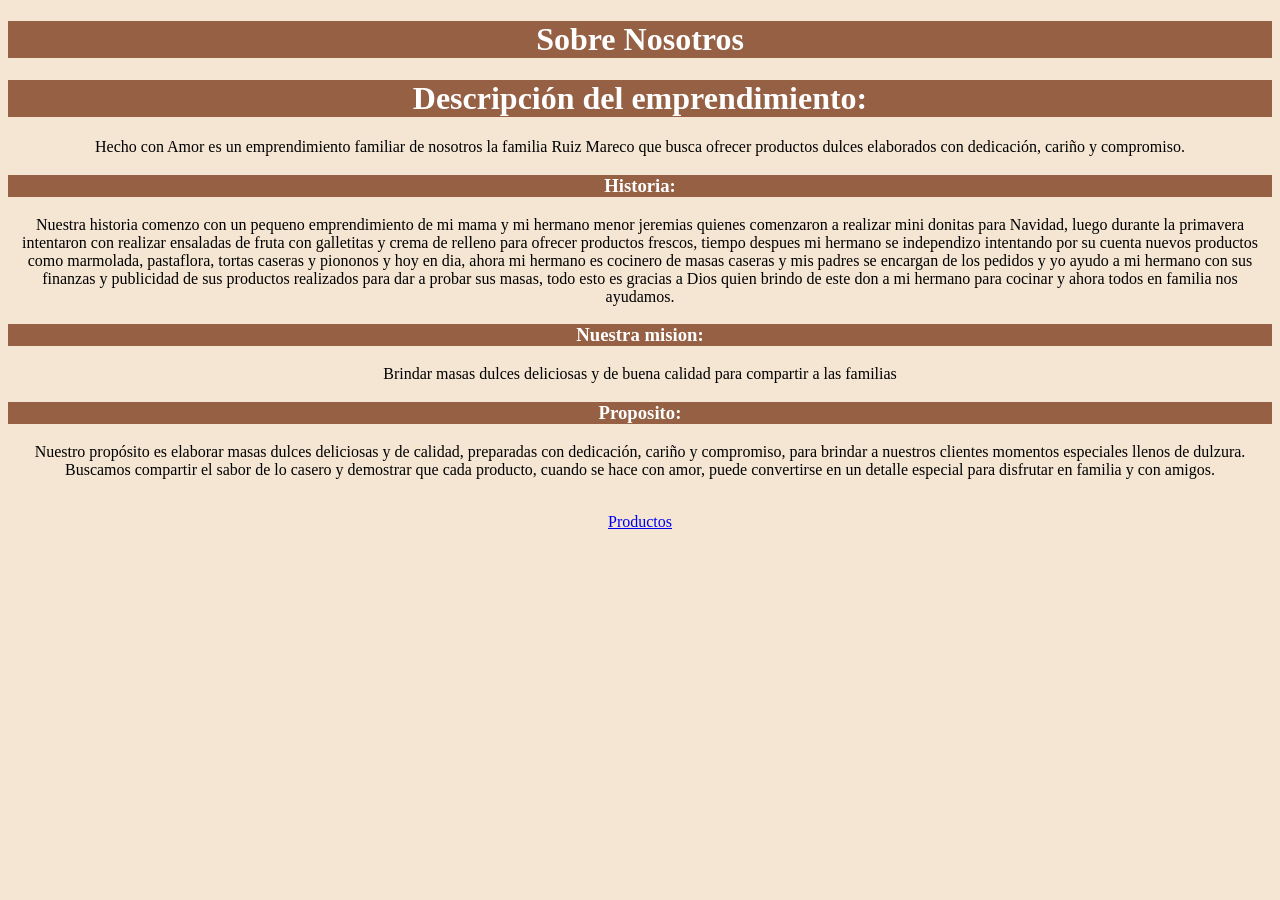
==== negfamily2.html @ e1b23c9b "Add files via upload" ====
<!DOCTYPE html>
<html>
<head>
	<meta charset="utf-8">
	<meta name="viewport" content="width=device-width, initial-scale=1">
	<title>Pagina de informacion</title>
    <link rel="stylesheet" type="text/css" href="neg1.css">
</head>
<body>
	<h1>Sobre Nosotros</h1>
<h1>Descripción del emprendimiento:</h1>
<p>Hecho con Amor es un emprendimiento familiar de nosotros la familia Ruiz Mareco que busca ofrecer productos dulces elaborados con dedicación, cariño y compromiso.</p>


<h3>Historia:</h3>
<p>Nuestra historia comenzo con un pequeno emprendimiento de mi mama y mi hermano menor jeremias quienes comenzaron a realizar mini donitas para Navidad, luego durante la primavera intentaron con realizar ensaladas de fruta con galletitas y crema de relleno para ofrecer productos frescos, tiempo despues mi hermano se independizo intentando por su cuenta nuevos productos como marmolada, pastaflora, tortas caseras y piononos y hoy en dia, ahora mi hermano es cocinero de masas caseras y mis padres se encargan de los pedidos y yo ayudo a mi hermano con sus finanzas y publicidad de sus productos realizados para dar a probar sus masas, todo esto es gracias a Dios quien brindo de este don a mi hermano para cocinar y ahora todos en familia nos ayudamos.</p>

<h3>Nuestra mision:</h3>
<p>Brindar masas dulces deliciosas y de buena calidad para compartir a las familias</p>

<h3>Proposito:</h3>
<p>Nuestro propósito es elaborar masas dulces deliciosas y de calidad, preparadas con dedicación, cariño y compromiso, para brindar a nuestros clientes momentos especiales llenos de dulzura. Buscamos compartir el sabor de lo casero y demostrar que cada producto, cuando se hace con amor, puede convertirse en un detalle especial para disfrutar en familia y con amigos.</p><br>

<a href="negfamily3.html" target="_blank">Productos</a>

</body>
</html>
---- neg1.css ----
body{
background-color: #F5E6D3;
text-align: center;
}
h1{
background-color: #956044;
color: white;
text-align: center;
background-size: 25px;
}
h3{
background-color: #956044;
color: white;
text-align: center;
background-size: 25px;
}
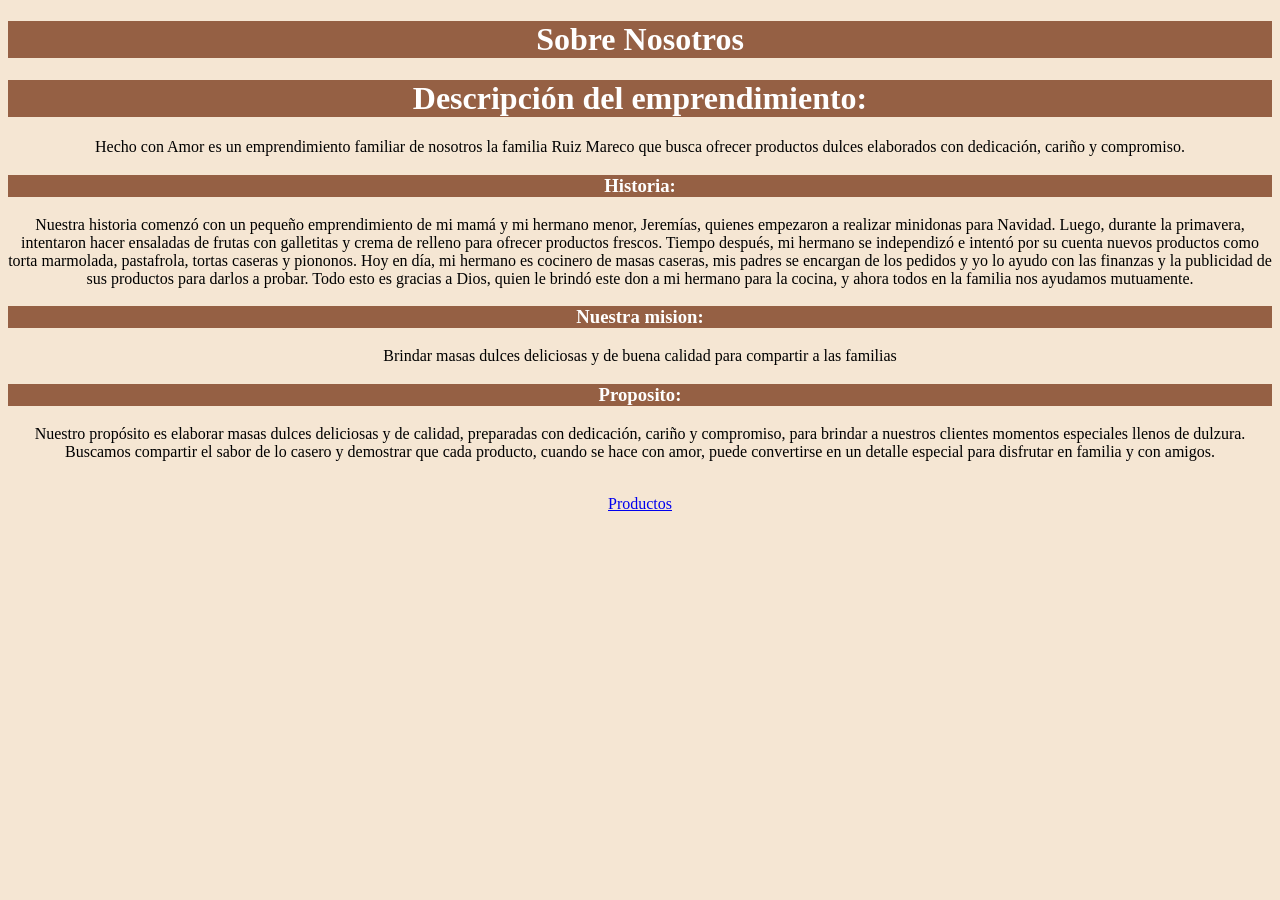
==== commit 97a7e60b: "Fix typos and enhance content in negfamily2.html Corrected spelling and grammatical errors in the te" ====
--- a/negfamily2.html
+++ b/negfamily2.html
@@ -13,7 +13,7 @@
 
 
 <h3>Historia:</h3>
-<p>Nuestra historia comenzo con un pequeno emprendimiento de mi mama y mi hermano menor jeremias quienes comenzaron a realizar mini donitas para Navidad, luego durante la primavera intentaron con realizar ensaladas de fruta con galletitas y crema de relleno para ofrecer productos frescos, tiempo despues mi hermano se independizo intentando por su cuenta nuevos productos como marmolada, pastaflora, tortas caseras y piononos y hoy en dia, ahora mi hermano es cocinero de masas caseras y mis padres se encargan de los pedidos y yo ayudo a mi hermano con sus finanzas y publicidad de sus productos realizados para dar a probar sus masas, todo esto es gracias a Dios quien brindo de este don a mi hermano para cocinar y ahora todos en familia nos ayudamos.</p>
+<p>Nuestra historia comenzó con un pequeño emprendimiento de mi mamá y mi hermano menor, Jeremías, quienes empezaron a realizar minidonas para Navidad. Luego, durante la primavera, intentaron hacer ensaladas de frutas con galletitas y crema de relleno para ofrecer productos frescos. Tiempo después, mi hermano se independizó e intentó por su cuenta nuevos productos como torta marmolada, pastafrola, tortas caseras y piononos. Hoy en día, mi hermano es cocinero de masas caseras, mis padres se encargan de los pedidos y yo lo ayudo con las finanzas y la publicidad de sus productos para darlos a probar. Todo esto es gracias a Dios, quien le brindó este don a mi hermano para la cocina, y ahora todos en la familia nos ayudamos mutuamente.</p>
 
 <h3>Nuestra mision:</h3>
 <p>Brindar masas dulces deliciosas y de buena calidad para compartir a las familias</p>
@@ -24,4 +24,4 @@
 <a href="negfamily3.html" target="_blank">Productos</a>
 
 </body>
-</html>+</html>
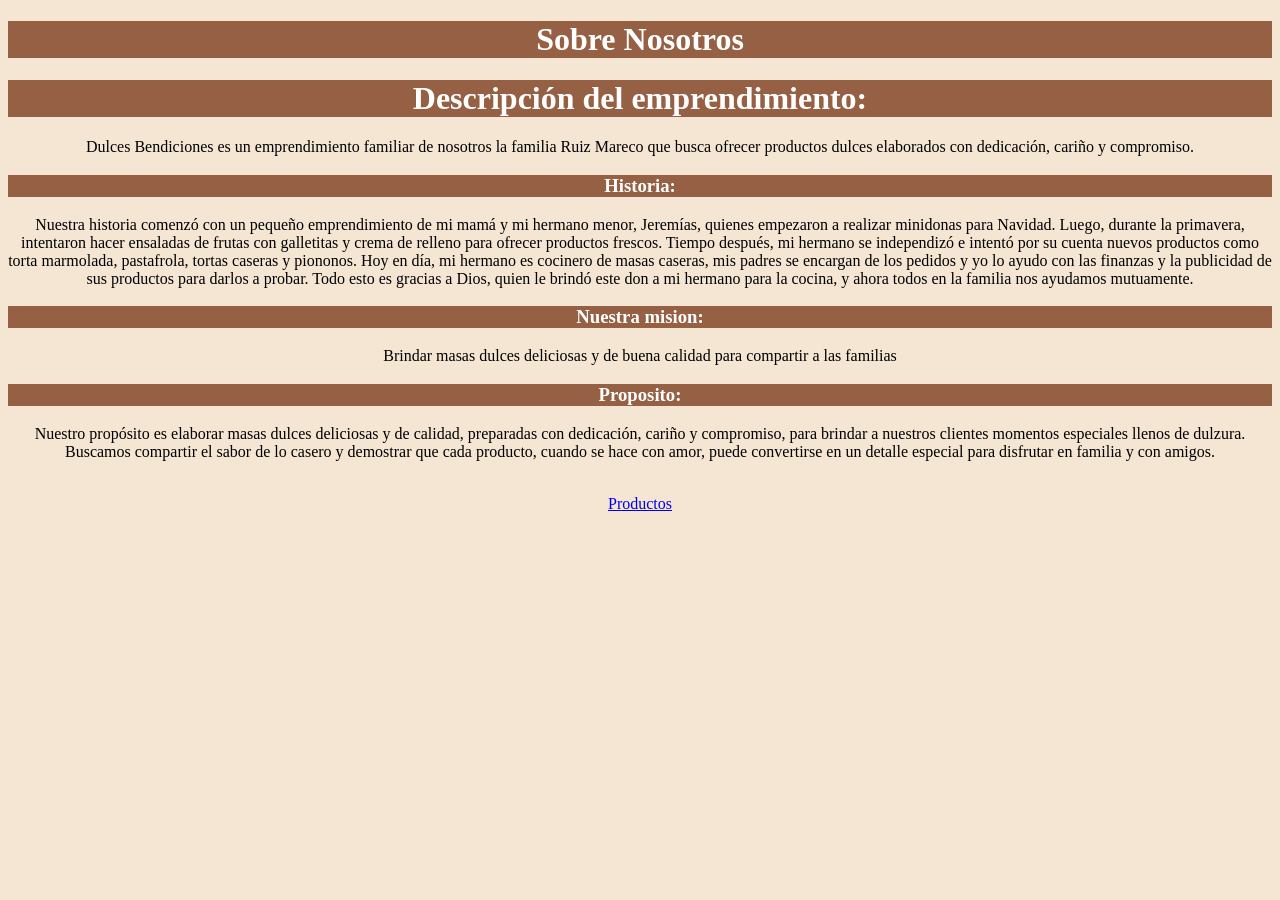
==== commit f7cbddad: "Update business name and description in HTML" ====
--- a/negfamily2.html
+++ b/negfamily2.html
@@ -9,7 +9,7 @@
 <body>
 	<h1>Sobre Nosotros</h1>
 <h1>Descripción del emprendimiento:</h1>
-<p>Hecho con Amor es un emprendimiento familiar de nosotros la familia Ruiz Mareco que busca ofrecer productos dulces elaborados con dedicación, cariño y compromiso.</p>
+<p>Dulces Bendiciones es un emprendimiento familiar de nosotros la familia Ruiz Mareco que busca ofrecer productos dulces elaborados con dedicación, cariño y compromiso.</p>
 
 
 <h3>Historia:</h3>
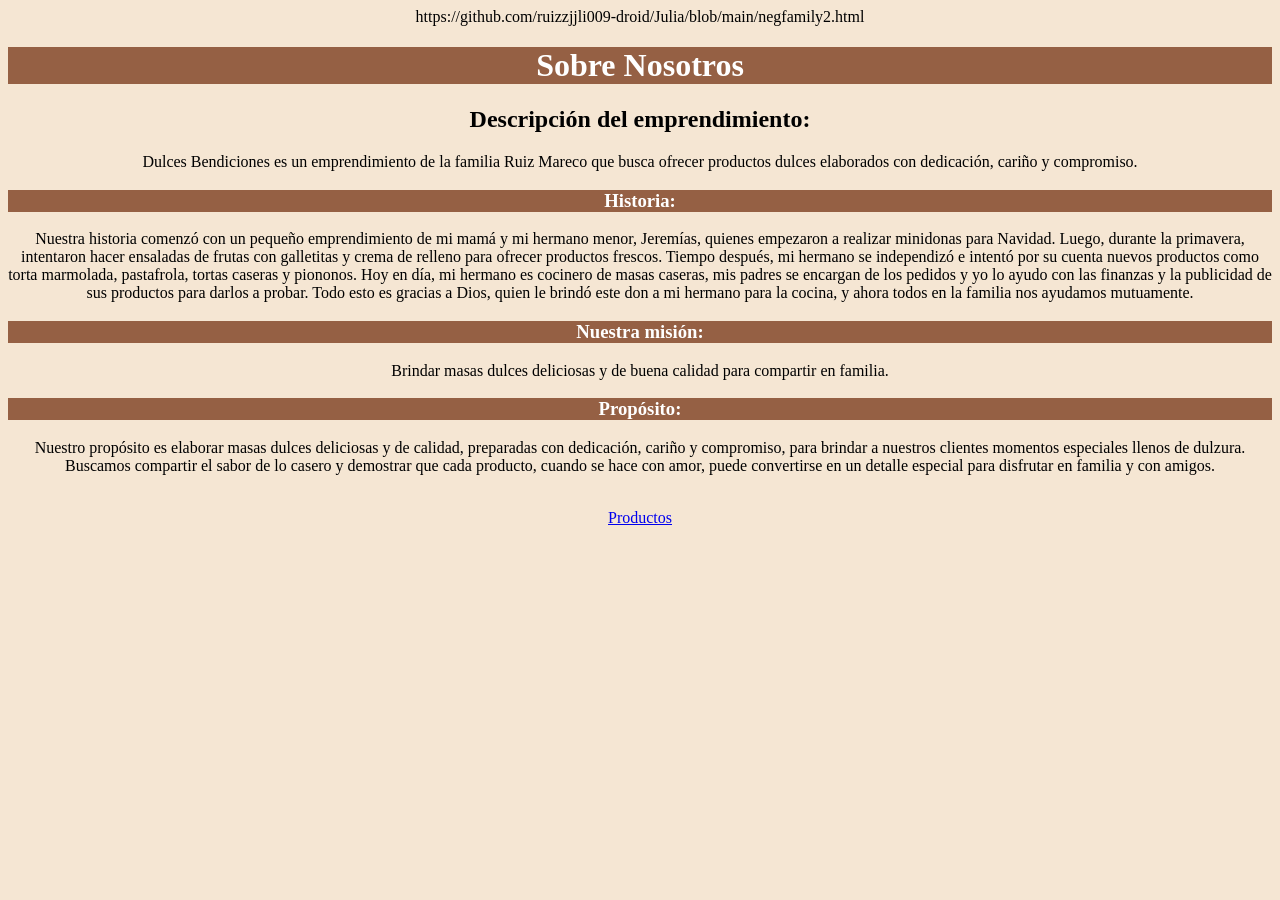
==== commit 312e9e98: "Revise negfamily2.html for clarity and formatting Updated the content and structure of the HTML file" ====
--- a/negfamily2.html
+++ b/negfamily2.html
@@ -1,27 +1,26 @@
+
 <!DOCTYPE html>
-<html>
+<html>https://github.com/ruizzjjli009-droid/Julia/blob/main/negfamily2.html
 <head>
 	<meta charset="utf-8">
 	<meta name="viewport" content="width=device-width, initial-scale=1">
-	<title>Pagina de informacion</title>
+	<title>Página de información</title>
     <link rel="stylesheet" type="text/css" href="neg1.css">
 </head>
 <body>
 	<h1>Sobre Nosotros</h1>
-<h1>Descripción del emprendimiento:</h1>
-<p>Dulces Bendiciones es un emprendimiento familiar de nosotros la familia Ruiz Mareco que busca ofrecer productos dulces elaborados con dedicación, cariño y compromiso.</p>
+	<h2>Descripción del emprendimiento:</h2>
+	<p>Dulces Bendiciones es un emprendimiento de la familia Ruiz Mareco que busca ofrecer productos dulces elaborados con dedicación, cariño y compromiso.</p>
 
+	<h3>Historia:</h3>
+	<p>Nuestra historia comenzó con un pequeño emprendimiento de mi mamá y mi hermano menor, Jeremías, quienes empezaron a realizar minidonas para Navidad. Luego, durante la primavera, intentaron hacer ensaladas de frutas con galletitas y crema de relleno para ofrecer productos frescos. Tiempo después, mi hermano se independizó e intentó por su cuenta nuevos productos como torta marmolada, pastafrola, tortas caseras y piononos. Hoy en día, mi hermano es cocinero de masas caseras, mis padres se encargan de los pedidos y yo lo ayudo con las finanzas y la publicidad de sus productos para darlos a probar. Todo esto es gracias a Dios, quien le brindó este don a mi hermano para la cocina, y ahora todos en la familia nos ayudamos mutuamente.</p>
 
-<h3>Historia:</h3>
-<p>Nuestra historia comenzó con un pequeño emprendimiento de mi mamá y mi hermano menor, Jeremías, quienes empezaron a realizar minidonas para Navidad. Luego, durante la primavera, intentaron hacer ensaladas de frutas con galletitas y crema de relleno para ofrecer productos frescos. Tiempo después, mi hermano se independizó e intentó por su cuenta nuevos productos como torta marmolada, pastafrola, tortas caseras y piononos. Hoy en día, mi hermano es cocinero de masas caseras, mis padres se encargan de los pedidos y yo lo ayudo con las finanzas y la publicidad de sus productos para darlos a probar. Todo esto es gracias a Dios, quien le brindó este don a mi hermano para la cocina, y ahora todos en la familia nos ayudamos mutuamente.</p>
+	<h3>Nuestra misión:</h3>
+	<p>Brindar masas dulces deliciosas y de buena calidad para compartir en familia.</p>
 
-<h3>Nuestra mision:</h3>
-<p>Brindar masas dulces deliciosas y de buena calidad para compartir a las familias</p>
+	<h3>Propósito:</h3>
+	<p>Nuestro propósito es elaborar masas dulces deliciosas y de calidad, preparadas con dedicación, cariño y compromiso, para brindar a nuestros clientes momentos especiales llenos de dulzura. Buscamos compartir el sabor de lo casero y demostrar que cada producto, cuando se hace con amor, puede convertirse en un detalle especial para disfrutar en familia y con amigos.</p><br>
 
-<h3>Proposito:</h3>
-<p>Nuestro propósito es elaborar masas dulces deliciosas y de calidad, preparadas con dedicación, cariño y compromiso, para brindar a nuestros clientes momentos especiales llenos de dulzura. Buscamos compartir el sabor de lo casero y demostrar que cada producto, cuando se hace con amor, puede convertirse en un detalle especial para disfrutar en familia y con amigos.</p><br>
-
-<a href="negfamily3.html" target="_blank">Productos</a>
-
+	<a href="negfamily3.html" target="_blank">Productos</a>
 </body>
 </html>
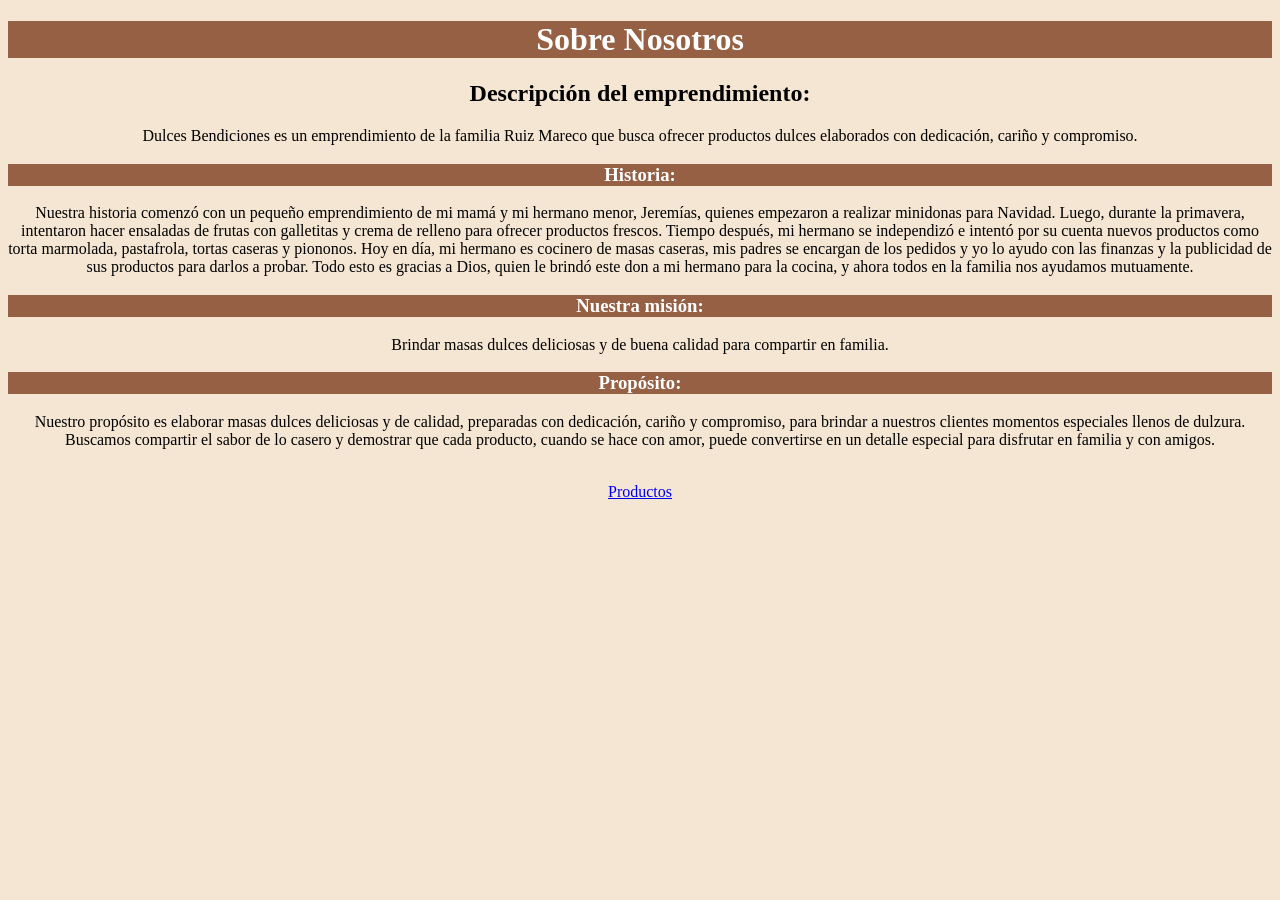
==== commit 97be7f89: "Format HTML structure and content" ====
--- a/negfamily2.html
+++ b/negfamily2.html
@@ -1,6 +1,6 @@
 
 <!DOCTYPE html>
-<html>https://github.com/ruizzjjli009-droid/Julia/blob/main/negfamily2.html
+<html>
 <head>
 	<meta charset="utf-8">
 	<meta name="viewport" content="width=device-width, initial-scale=1">
